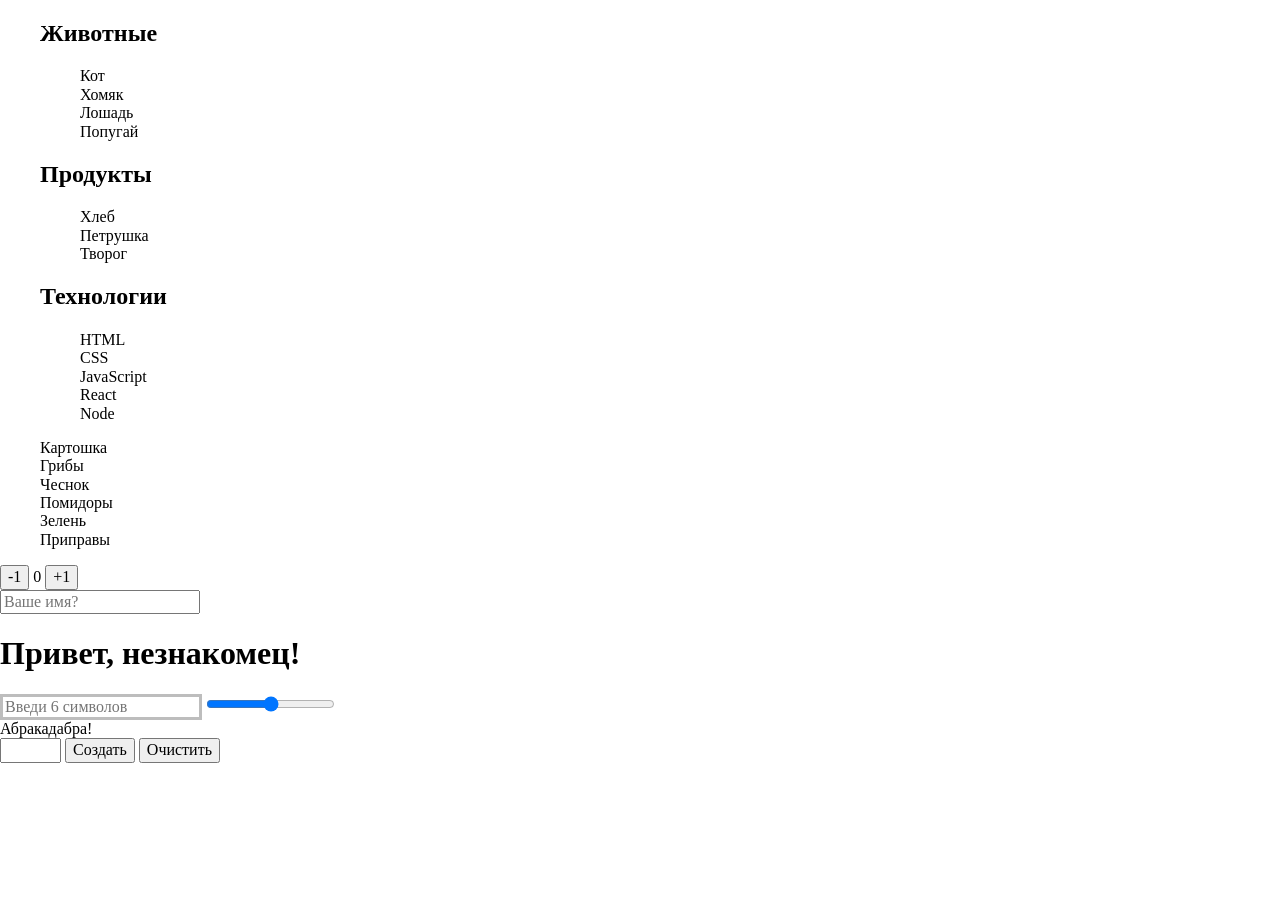
==== index.html @ 993382f3 "homeworkstart" ====
<!DOCTYPE html>
<html lang="en">

<head>
    <meta charset="UTF-8">
    <meta name="viewport" content="width=device-width, initial-scale=1.0">
    <title>Java Script is fun 7</title>
    <link rel="stylesheet" href="/css/style.css">
</head>

<body>
    <!-- Задание #1 -->
    <ul id="categories">
        <li class="item">
            <h2>Животные</h2>

            <ul>
                <li>Кот</li>
                <li>Хомяк</li>
                <li>Лошадь</li>
                <li>Попугай</li>
            </ul>
        </li>
        <li class="item">
            <h2>Продукты</h2>

            <ul>
                <li>Хлеб</li>
                <li>Петрушка</li>
                <li>Творог</li>
            </ul>
        </li>
        <li class="item">
            <h2>Технологии</h2>

            <ul>
                <li>HTML</li>
                <li>CSS</li>
                <li>JavaScript</li>
                <li>React</li>
                <li>Node</li>
            </ul>
        </li>
    </ul>

    <!--Задание #2 -->
    <ul id="ingredients"></ul>

    <!--Задание #3 -->
    <ul class="gallery"></ul>

    <!--Задание #4 -->
    <div id="counter">
        <button type="button" data-action="decrement">-1</button>
        <span id="value">0</span>
        <button type="button" data-action="increment">+1</button>
    </div>

    <!--Задание #5 -->
    <input type="text" placeholder="Ваше имя?" id="name-input" />
    <h1>Привет, <span id="name-output">незнакомец</span>!</h1>


    <!--Задание #6 -->
    <input type="text" id="validation-input" data-length="6" placeholder="Введи 6 символов" />

    <!--Задание #7 -->
    <input id="font-size-control" type="range" />
    <br />
    <span id="text">Абракадабра!</span>

    <!--Задание #8 -->
    <div id="controls">
        <input type="number" min="0" max="100" step="1" />
        <button type="button" data-action="render">Создать</button>
        <button type="button" data-action="destroy">Очистить</button>
    </div>

    <div id="boxes"></div>

    <ul id="ingredients"></ul>
    <!-- контент -->
    <script type="module" src="js/task-1.js"></script>
    <script type="module" src="js/task-2.js"></script>
    <!-- <script type="module" src="js/task-7_3.js"></script>
    <script type="module" src="js/task-7_4.js"></script>
    <script type="module" src="js/task-7_5.js"></script>
    <script type="module" src="js/task-7_6.js"></script>
    <script type="module" src="js/task-7_7.js"></script> -->
    <!--<script type="module" src="js/task-7_8.js"></script>-->
</body>

</html>
---- css/style.css ----
#validation-input {
    border: 3px solid #bdbdbd;
  }
  
  #validation-input.valid {
    border-color: #4caf50;
  }
  
  #validation-input.invalid {
    border-color: #f44336;
  }
  
  img {
      width: 300px;
  }
  
  
  
  html {
    line-height: 1.15; /* 1 */
    -webkit-text-size-adjust: 100%; /* 2 */
  }
  
  
  body {
    margin: 0;
  }
  
  
  main {
    display: block;
  }
  

  
  h1 {
    font-size: 2em;
    margin: 0.67em 0;
  }
  
  
  hr {
    box-sizing: content-box; /* 1 */
    height: 0; /* 1 */
    overflow: visible; /* 2 */
  }
  
  
  pre {
    font-family: monospace, monospace; /* 1 */
    font-size: 1em; /* 2 */
  }
  
  
  a {
    background-color: transparent;
  }
  
  
  abbr[title] {
    border-bottom: none; /* 1 */
    text-decoration: underline; /* 2 */
    text-decoration: underline dotted; /* 2 */
  }
  
  
  b,
  strong {
    font-weight: bolder;
  }
  
  
  code,
  kbd,
  samp {
    font-family: monospace, monospace; /* 1 */
    font-size: 1em; /* 2 */
  }
  
  
  small {
    font-size: 80%;
  }
  
  
  sub,
  sup {
    font-size: 75%;
    line-height: 0;
    position: relative;
    vertical-align: baseline;
  }
  
  sub {
    bottom: -0.25em;
  }
  
  sup {
    top: -0.5em;
  }
  
  
  img {
    border-style: none;
  }
  
  
  button,
  input,
  optgroup,
  select,
  textarea {
    font-family: inherit; /* 1 */
    font-size: 100%; /* 1 */
    line-height: 1.15; /* 1 */
    margin: 0; /* 2 */
  }
  
  
  button,
  input { /* 1 */
    overflow: visible;
  }
  
  
  button,
  select { /* 1 */
    text-transform: none;
  }
  
  
  button,
  [type="button"],
  [type="reset"],
  [type="submit"] {
    -webkit-appearance: button;
  }
  
  
  button::-moz-focus-inner,
  [type="button"]::-moz-focus-inner,
  [type="reset"]::-moz-focus-inner,
  [type="submit"]::-moz-focus-inner {
    border-style: none;
    padding: 0;
  }
  
  
  button:-moz-focusring,
  [type="button"]:-moz-focusring,
  [type="reset"]:-moz-focusring,
  [type="submit"]:-moz-focusring {
    outline: 1px dotted ButtonText;
  }
  

  fieldset {
    padding: 0.35em 0.75em 0.625em;
  }
  
  
  legend {
    box-sizing: border-box; /* 1 */
    color: inherit; /* 2 */
    display: table; /* 1 */
    max-width: 100%; /* 1 */
    padding: 0; /* 3 */
    white-space: normal; /* 1 */
  }

  
  progress {
    vertical-align: baseline;
  }
  
  
  textarea {
    overflow: auto;
  }
  
  
  [type="checkbox"],
  [type="radio"] {
    box-sizing: border-box; /* 1 */
    padding: 0; /* 2 */
  }
  
  
  [type="number"]::-webkit-inner-spin-button,
  [type="number"]::-webkit-outer-spin-button {
    height: auto;
  }
  
  
  [type="search"] {
    -webkit-appearance: textfield; /* 1 */
    outline-offset: -2px; /* 2 */
  }
  
  
  [type="search"]::-webkit-search-decoration {
    -webkit-appearance: none;
  }
  
  
  ::-webkit-file-upload-button {
    -webkit-appearance: button; /* 1 */
    font: inherit; /* 2 */
  }
  
  
  details {
    display: block;
  }
  
  
  summary {
    display: list-item;
  }
  
  
  template {
    display: none;
  }
  
  
  [hidden] {
    display: none;
  }
  
  li{
  
    list-style: none;
  }
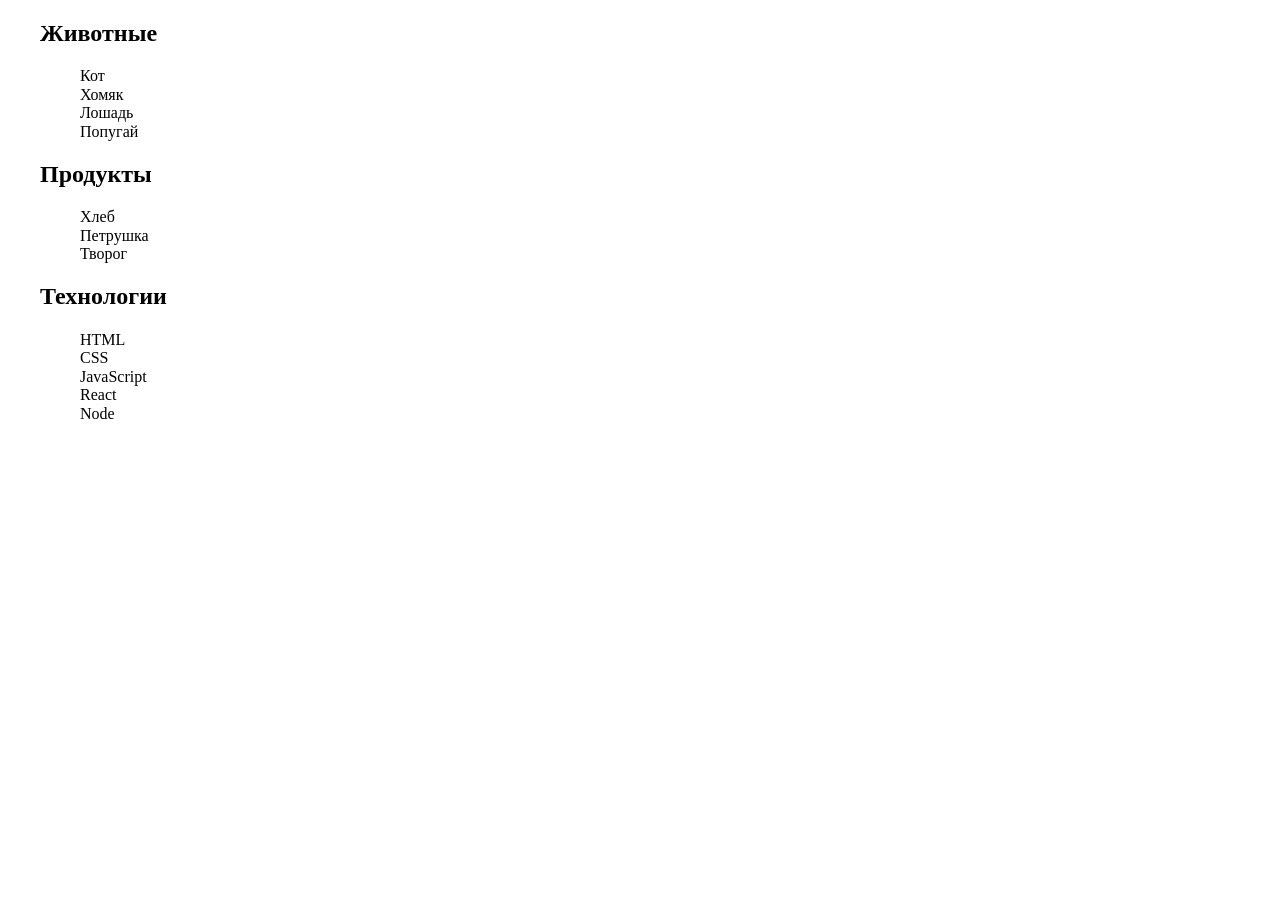
==== commit 36c05941: "hw7js1" ====
--- a/index.html
+++ b/index.html
@@ -43,45 +43,9 @@
         </li>
     </ul>
 
-    <!--Задание #2 -->
-    <ul id="ingredients"></ul>
-
-    <!--Задание #3 -->
-    <ul class="gallery"></ul>
-
-    <!--Задание #4 -->
-    <div id="counter">
-        <button type="button" data-action="decrement">-1</button>
-        <span id="value">0</span>
-        <button type="button" data-action="increment">+1</button>
-    </div>
-
-    <!--Задание #5 -->
-    <input type="text" placeholder="Ваше имя?" id="name-input" />
-    <h1>Привет, <span id="name-output">незнакомец</span>!</h1>
-
-
-    <!--Задание #6 -->
-    <input type="text" id="validation-input" data-length="6" placeholder="Введи 6 символов" />
-
-    <!--Задание #7 -->
-    <input id="font-size-control" type="range" />
-    <br />
-    <span id="text">Абракадабра!</span>
-
-    <!--Задание #8 -->
-    <div id="controls">
-        <input type="number" min="0" max="100" step="1" />
-        <button type="button" data-action="render">Создать</button>
-        <button type="button" data-action="destroy">Очистить</button>
-    </div>
-
-    <div id="boxes"></div>
-
-    <ul id="ingredients"></ul>
-    <!-- контент -->
-    <script type="module" src="js/task-1.js"></script>
-    <script type="module" src="js/task-2.js"></script>
+        <!-- контент -->
+    <script type="module" src="./js/task-1.js"></script>
+    <!-- <script type="module" src="js/task-2.js"></script> -->
     <!-- <script type="module" src="js/task-7_3.js"></script>
     <script type="module" src="js/task-7_4.js"></script>
     <script type="module" src="js/task-7_5.js"></script>
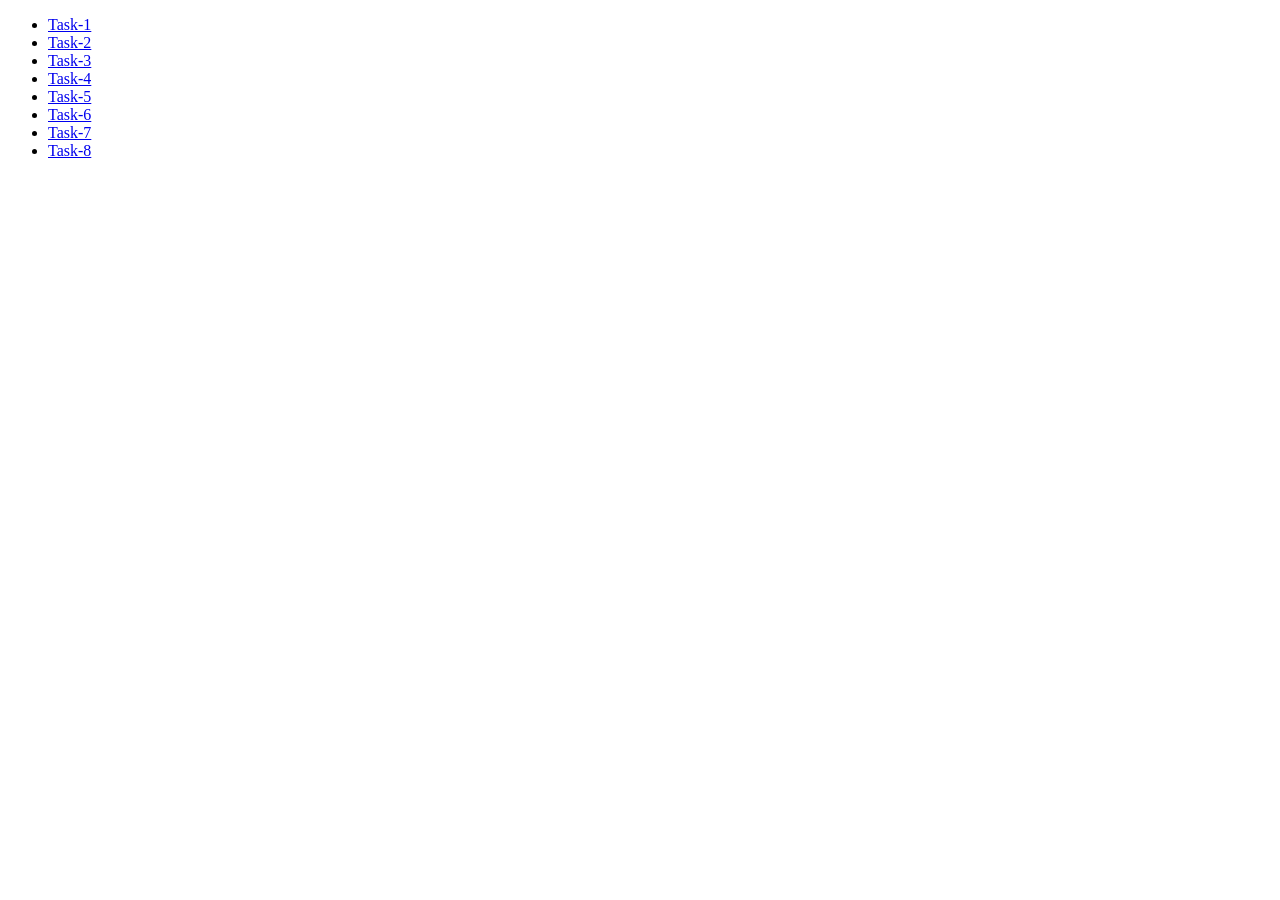
==== commit f3bee381: "hwday1" ====
--- a/index.html
+++ b/index.html
@@ -3,55 +3,24 @@
 
 <head>
     <meta charset="UTF-8">
+    <meta http-equiv="X-UA-Compatible" content="IE=edge">
     <meta name="viewport" content="width=device-width, initial-scale=1.0">
-    <title>Java Script is fun 7</title>
-    <link rel="stylesheet" href="/css/style.css">
+    <title>Document</title>
+    <link rel="stylesheet" href="./css/style.css">
 </head>
 
 <body>
-    <!-- Задание #1 -->
-    <ul id="categories">
-        <li class="item">
-            <h2>Животные</h2>
-
-            <ul>
-                <li>Кот</li>
-                <li>Хомяк</li>
-                <li>Лошадь</li>
-                <li>Попугай</li>
-            </ul>
-        </li>
-        <li class="item">
-            <h2>Продукты</h2>
-
-            <ul>
-                <li>Хлеб</li>
-                <li>Петрушка</li>
-                <li>Творог</li>
-            </ul>
-        </li>
-        <li class="item">
-            <h2>Технологии</h2>
-
-            <ul>
-                <li>HTML</li>
-                <li>CSS</li>
-                <li>JavaScript</li>
-                <li>React</li>
-                <li>Node</li>
-            </ul>
-        </li>
+    <ul>
+        <li><a href="./task-1.html">Task-1</a></li>
+        <li><a href="./task-2.html">Task-2</a></li>
+        <li><a href="./task-3.html">Task-3</a></li>
+        <li><a href="./task-4.html">Task-4</a></li>
+        <li><a href="./task-5.html">Task-5</a></li>
+        <li><a href="./task-6.html">Task-6</a></li>
+        <li><a href="./task-7.html">Task-7</a></li>
+        <li><a href="./task-8.html">Task-8</a></li>
     </ul>
 
-        <!-- контент -->
-    <script type="module" src="./js/task-1.js"></script>
-    <!-- <script type="module" src="js/task-2.js"></script> -->
-    <!-- <script type="module" src="js/task-7_3.js"></script>
-    <script type="module" src="js/task-7_4.js"></script>
-    <script type="module" src="js/task-7_5.js"></script>
-    <script type="module" src="js/task-7_6.js"></script>
-    <script type="module" src="js/task-7_7.js"></script> -->
-    <!--<script type="module" src="js/task-7_8.js"></script>-->
 </body>
 
 </html>
--- a/css/style.css
+++ b/css/style.css
@@ -1,234 +1,30 @@
+#gallery {
+  display: flex;
+  flex-direction: row;
+}
+
+.gallery-item {
+  margin: 5px;
+  padding: 5px;
+  list-style: none;
+  box-shadow: 0px 1px 3px rgb(0 0 0 / 12%), 0px 1px 1px rgb(0 0 0 / 14%),
+    0px 2px 1px rgb(0 0 0 / 20%);
+  border-radius: 4px 4px 4px 4px;
+}
+
+.img {
+  display: block;
+  height: 250px;
+}
+
 #validation-input {
-    border: 3px solid #bdbdbd;
-  }
-  
-  #validation-input.valid {
-    border-color: #4caf50;
-  }
-  
-  #validation-input.invalid {
-    border-color: #f44336;
-  }
-  
-  img {
-      width: 300px;
-  }
-  
-  
-  
-  html {
-    line-height: 1.15; /* 1 */
-    -webkit-text-size-adjust: 100%; /* 2 */
-  }
-  
-  
-  body {
-    margin: 0;
-  }
-  
-  
-  main {
-    display: block;
-  }
-  
+  border: 3px solid #bdbdbd;
+}
 
-  
-  h1 {
-    font-size: 2em;
-    margin: 0.67em 0;
-  }
-  
-  
-  hr {
-    box-sizing: content-box; /* 1 */
-    height: 0; /* 1 */
-    overflow: visible; /* 2 */
-  }
-  
-  
-  pre {
-    font-family: monospace, monospace; /* 1 */
-    font-size: 1em; /* 2 */
-  }
-  
-  
-  a {
-    background-color: transparent;
-  }
-  
-  
-  abbr[title] {
-    border-bottom: none; /* 1 */
-    text-decoration: underline; /* 2 */
-    text-decoration: underline dotted; /* 2 */
-  }
-  
-  
-  b,
-  strong {
-    font-weight: bolder;
-  }
-  
-  
-  code,
-  kbd,
-  samp {
-    font-family: monospace, monospace; /* 1 */
-    font-size: 1em; /* 2 */
-  }
-  
-  
-  small {
-    font-size: 80%;
-  }
-  
-  
-  sub,
-  sup {
-    font-size: 75%;
-    line-height: 0;
-    position: relative;
-    vertical-align: baseline;
-  }
-  
-  sub {
-    bottom: -0.25em;
-  }
-  
-  sup {
-    top: -0.5em;
-  }
-  
-  
-  img {
-    border-style: none;
-  }
-  
-  
-  button,
-  input,
-  optgroup,
-  select,
-  textarea {
-    font-family: inherit; /* 1 */
-    font-size: 100%; /* 1 */
-    line-height: 1.15; /* 1 */
-    margin: 0; /* 2 */
-  }
-  
-  
-  button,
-  input { /* 1 */
-    overflow: visible;
-  }
-  
-  
-  button,
-  select { /* 1 */
-    text-transform: none;
-  }
-  
-  
-  button,
-  [type="button"],
-  [type="reset"],
-  [type="submit"] {
-    -webkit-appearance: button;
-  }
-  
-  
-  button::-moz-focus-inner,
-  [type="button"]::-moz-focus-inner,
-  [type="reset"]::-moz-focus-inner,
-  [type="submit"]::-moz-focus-inner {
-    border-style: none;
-    padding: 0;
-  }
-  
-  
-  button:-moz-focusring,
-  [type="button"]:-moz-focusring,
-  [type="reset"]:-moz-focusring,
-  [type="submit"]:-moz-focusring {
-    outline: 1px dotted ButtonText;
-  }
-  
+#validation-input.valid {
+  border-color: #4caf50;
+}
 
-  fieldset {
-    padding: 0.35em 0.75em 0.625em;
-  }
-  
-  
-  legend {
-    box-sizing: border-box; /* 1 */
-    color: inherit; /* 2 */
-    display: table; /* 1 */
-    max-width: 100%; /* 1 */
-    padding: 0; /* 3 */
-    white-space: normal; /* 1 */
-  }
-
-  
-  progress {
-    vertical-align: baseline;
-  }
-  
-  
-  textarea {
-    overflow: auto;
-  }
-  
-  
-  [type="checkbox"],
-  [type="radio"] {
-    box-sizing: border-box; /* 1 */
-    padding: 0; /* 2 */
-  }
-  
-  
-  [type="number"]::-webkit-inner-spin-button,
-  [type="number"]::-webkit-outer-spin-button {
-    height: auto;
-  }
-  
-  
-  [type="search"] {
-    -webkit-appearance: textfield; /* 1 */
-    outline-offset: -2px; /* 2 */
-  }
-  
-  
-  [type="search"]::-webkit-search-decoration {
-    -webkit-appearance: none;
-  }
-  
-  
-  ::-webkit-file-upload-button {
-    -webkit-appearance: button; /* 1 */
-    font: inherit; /* 2 */
-  }
-  
-  
-  details {
-    display: block;
-  }
-  
-  
-  summary {
-    display: list-item;
-  }
-  
-  
-  template {
-    display: none;
-  }
-  
-  
-  [hidden] {
-    display: none;
-  }
-  
-  li{
-  
-    list-style: none;
-  }+#validation-input.invalid {
+  border-color: #f44336;
+}
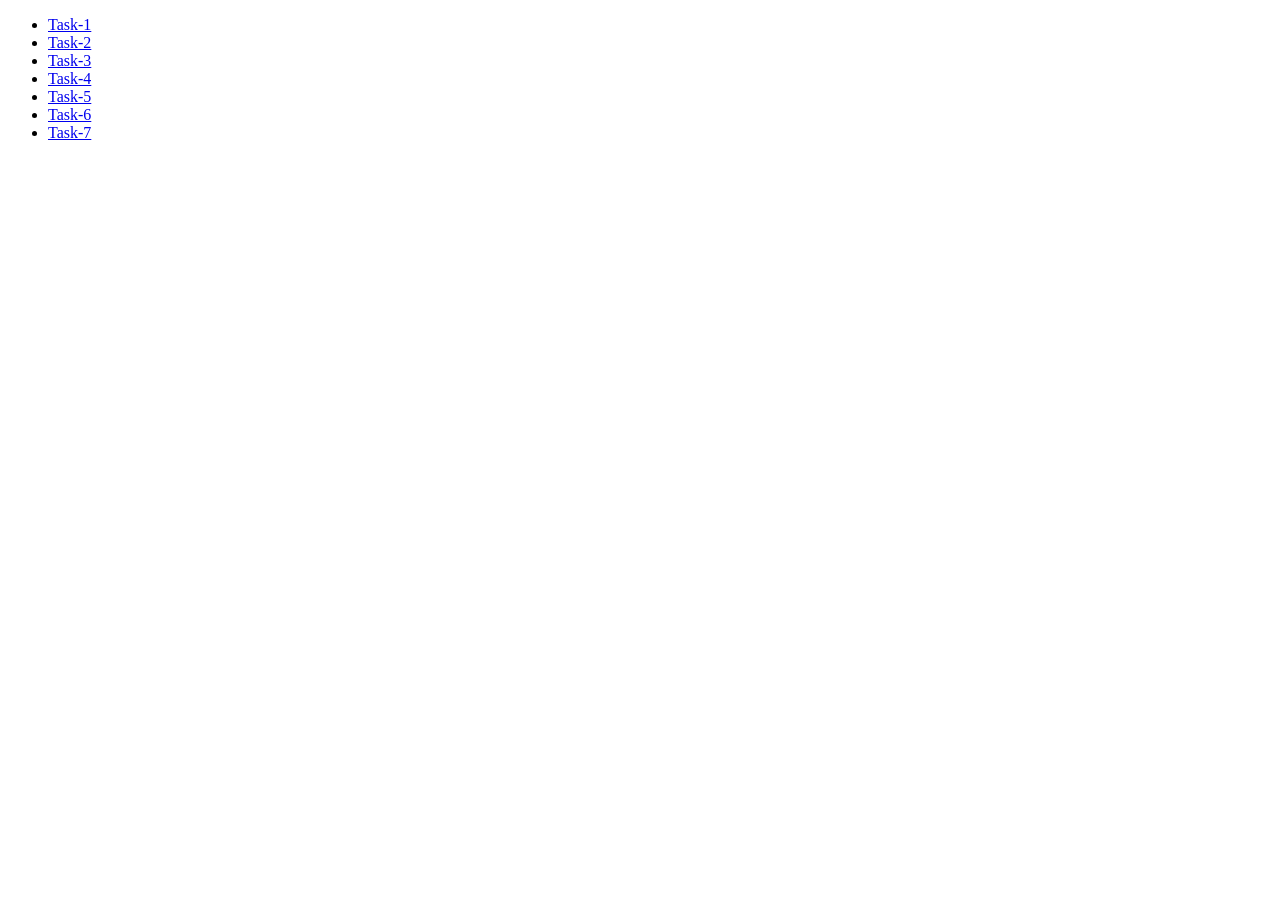
==== commit 51ca97e4: "hwEnd" ====
--- a/index.html
+++ b/index.html
@@ -18,7 +18,6 @@
         <li><a href="./task-5.html">Task-5</a></li>
         <li><a href="./task-6.html">Task-6</a></li>
         <li><a href="./task-7.html">Task-7</a></li>
-        <li><a href="./task-8.html">Task-8</a></li>
     </ul>
 
 </body>
